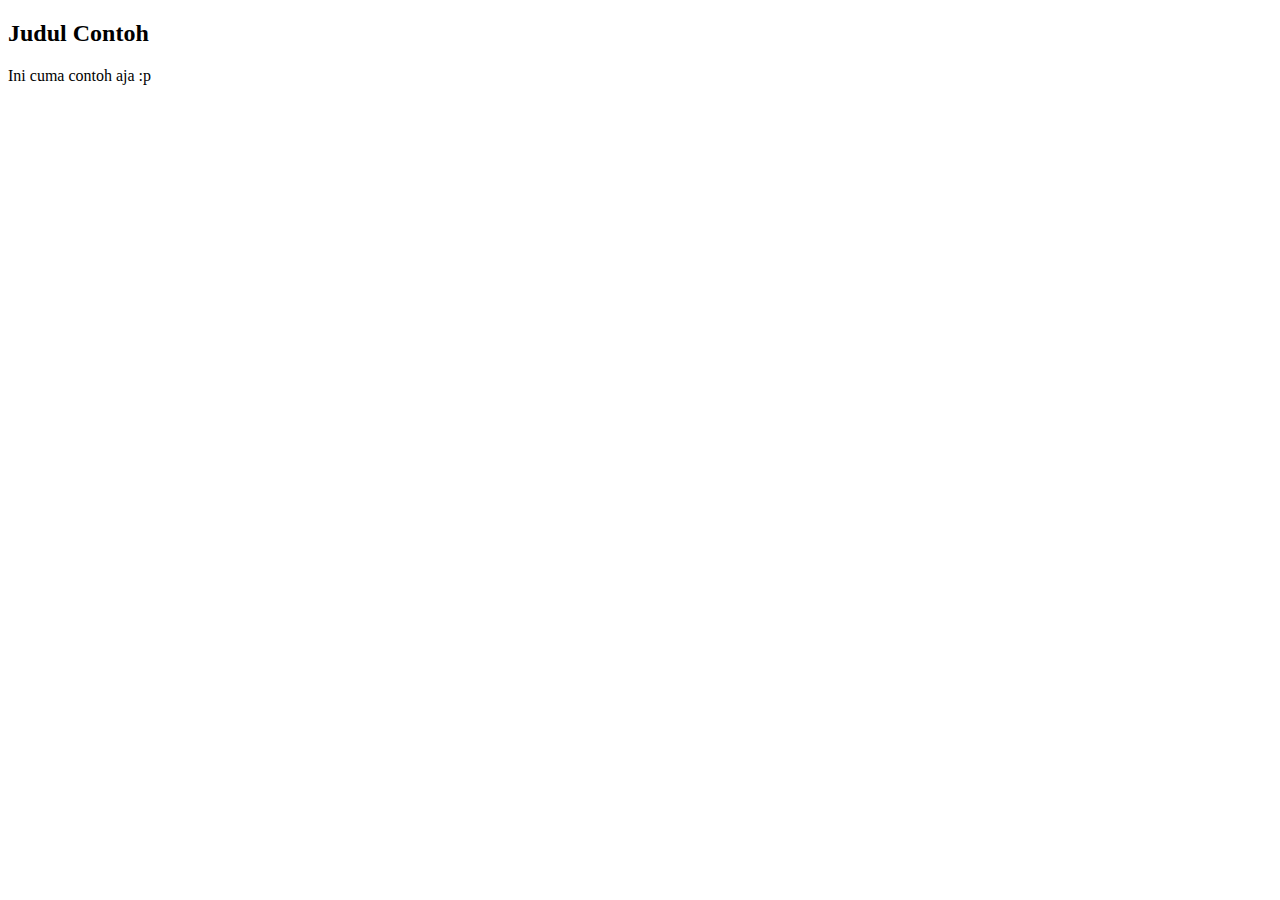
==== index.html @ 16859054 "Add files via upload" ====
<!DOCTYPE html>
<html lang="en">
  <head>
    <meta charset="UTF-8" />
    <meta name="viewport" content="width=device-width, initial-scale=1.0" />
    <title>cobacoba</title>
  </head>
  <body>
    <section>
      <h2>Judul Contoh</h2>
      <p>Ini cuma contoh aja :p</p>
    </section>
  </body>
</html>
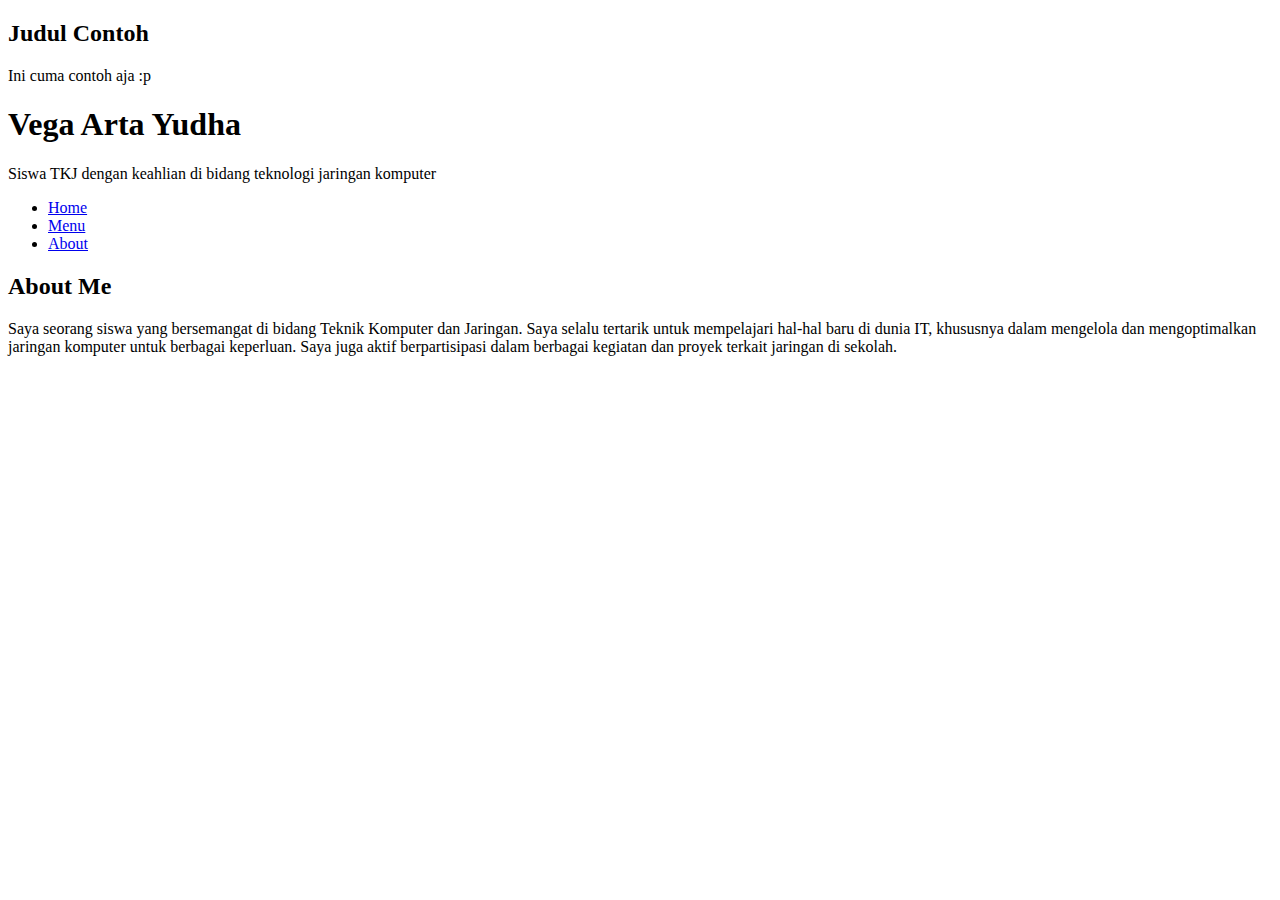
==== commit 8c72521d: "Update index.html" ====
--- a/index.html
+++ b/index.html
@@ -10,5 +10,26 @@
       <h2>Judul Contoh</h2>
       <p>Ini cuma contoh aja :p</p>
     </section>
+    <header>
+      <h1>Vega Arta Yudha</h1>
+      <p>Siswa TKJ dengan keahlian di bidang teknologi jaringan komputer</p>
+      <nav>
+        <ul>
+          <li><a href="#home">Home</a></li>
+          <li><a href="menu.html">Menu</a></li>
+          <li><a href="#about">About</a></li>
+        </ul>
+      </nav>
+    </header>
+    <section id="about">
+      <h2>About Me</h2>
+      <p>
+        Saya seorang siswa yang bersemangat di bidang Teknik Komputer dan
+        Jaringan. Saya selalu tertarik untuk mempelajari hal-hal baru di dunia
+        IT, khususnya dalam mengelola dan mengoptimalkan jaringan komputer untuk
+        berbagai keperluan. Saya juga aktif berpartisipasi dalam berbagai
+        kegiatan dan proyek terkait jaringan di sekolah.
+      </p>
+    </section>
   </body>
 </html>
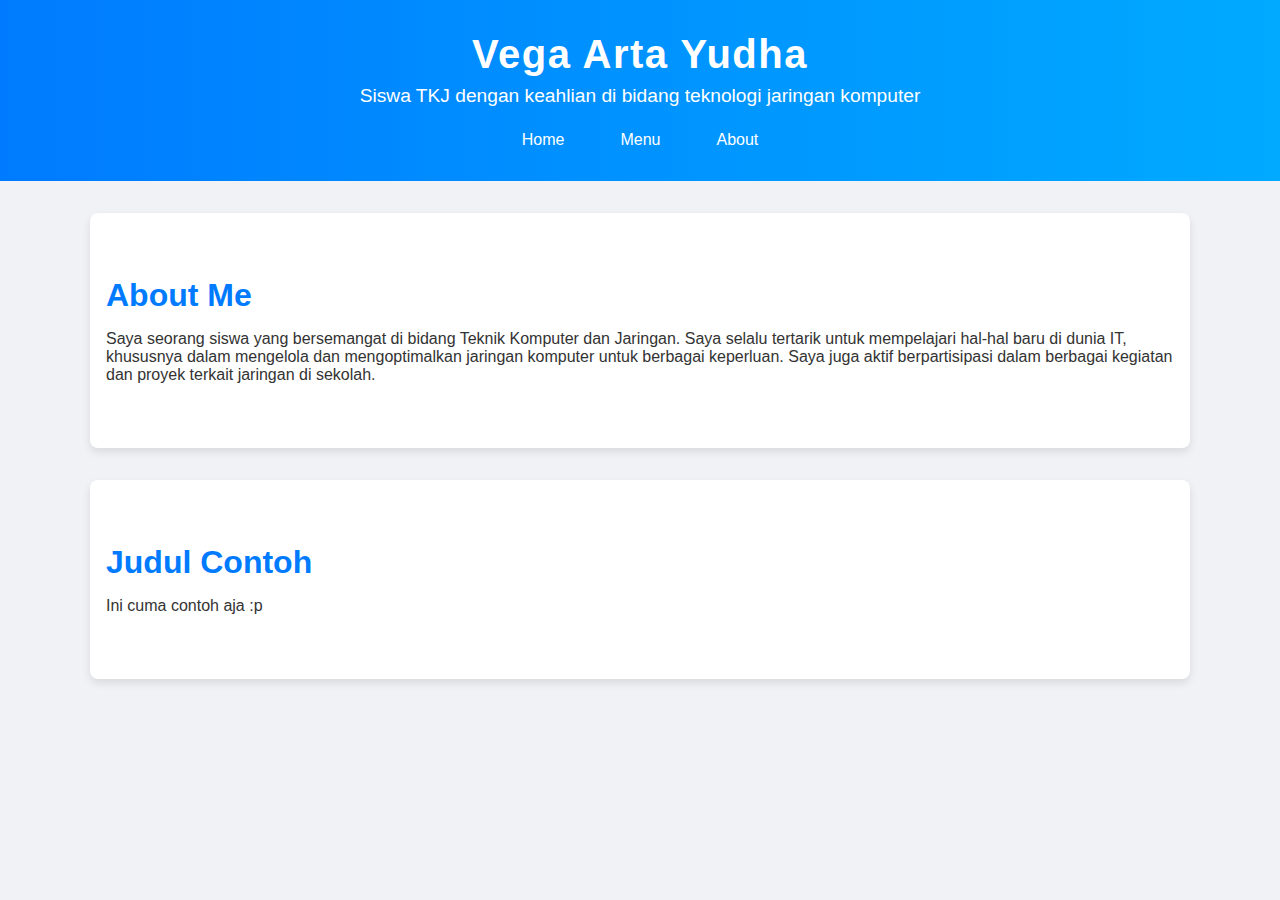
==== commit e97930e0: "Update index.html" ====
--- a/index.html
+++ b/index.html
@@ -4,12 +4,13 @@
     <meta charset="UTF-8" />
     <meta name="viewport" content="width=device-width, initial-scale=1.0" />
     <title>cobacoba</title>
+    <link rel="stylesheet" href="style.css" />
+    <link
+      rel="stylesheet"
+      href="https://cdnjs.cloudflare.com/ajax/libs/font-awesome/6.0.0-beta3/css/all.min.css"
+    />
   </head>
   <body>
-    <section>
-      <h2>Judul Contoh</h2>
-      <p>Ini cuma contoh aja :p</p>
-    </section>
     <header>
       <h1>Vega Arta Yudha</h1>
       <p>Siswa TKJ dengan keahlian di bidang teknologi jaringan komputer</p>
@@ -31,5 +32,9 @@
         kegiatan dan proyek terkait jaringan di sekolah.
       </p>
     </section>
+     <section>
+      <h2>Judul Contoh</h2>
+      <p>Ini cuma contoh aja :p</p>
+    </section>
   </body>
 </html>
--- a/style.css
+++ b/style.css
@@ -0,0 +1,149 @@
+       * {
+            margin: 0;
+            padding: 0;
+            box-sizing: border-box;
+        }
+
+        body {
+            font-family: 'Poppins', sans-serif;
+            background-color: #f0f2f5;
+            color: #333;
+        }
+
+        header {
+            background: linear-gradient(to right, #007bff, #00aaff);
+            color: #fff;
+            padding: 2rem 0;
+            text-align: center;
+        }
+
+        header h1 {
+            font-size: 2.5rem;
+            font-weight: bold;
+            margin-bottom: 0.5rem;
+            letter-spacing: 1.5px;
+        }
+
+        header p {
+            font-size: 1.2rem;
+            margin-bottom: 1.5rem;
+        }
+
+        nav ul {
+            list-style: none;
+            display: flex;
+            justify-content: center;
+            gap: 20px;
+        }
+
+        nav ul li {
+            display: inline-block;
+            justify-content: center;
+        }
+
+        nav ul li a {
+            color: #fff;
+            text-decoration: none;
+            font-size: 1rem;
+            padding: 0.5rem 1rem;
+            border: 2px solid transparent;
+            transition: all 0.3s ease;
+        }
+
+        nav ul li a:hover {
+            background: #fff;
+            color: #007bff;
+            border-radius: 5px;
+        }
+
+        section {
+            padding: 4rem 1rem;
+            margin: 2rem auto;
+            max-width: 1100px;
+            background-color: #fff;
+            box-shadow: 0 4px 8px rgba(0, 0, 0, 0.1);
+            border-radius: 8px;
+        }
+
+        section h2 {
+            font-size: 2rem;
+            margin-bottom: 1rem;
+            color: #007bff;
+        }
+
+        section#menu ul {
+            list-style-type: none;
+            display: grid;
+            grid-template-columns: repeat(auto-fit, minmax(200px, 1fr));
+            gap: 1rem;
+            margin-top: 1rem;
+        }
+
+        section#menu ul li {
+            background-color: #007bff;
+            color: #fff;
+            padding: 1rem;
+            border-radius: 8px;
+            text-align: center;
+            transition: transform 0.3s ease;
+        }
+
+        section#menu ul li:hover {
+            transform: scale(1.05);
+            background-color: #0056b3;
+        }
+a {
+  padding:right;
+}
+        footer {
+            background: #007bff;
+            color: #fff;
+            text-align: center;
+            padding: 2rem 0;
+        }
+
+        footer ul {
+            list-style: none;
+            display: flex;
+            justify-content: center;
+            gap: 20px;
+            margin: 1rem 0;
+        }
+
+        footer ul li a {
+            color: #fff;
+            font-size: 1.2rem;
+            transition: color 0.3s ease;
+        }
+
+        footer ul li a:hover {
+            color: #ffcc00;
+        }
+
+        footer p {
+            font-size: 0.9rem;
+        }
+
+        /* Animasi Smooth Scroll */
+        html {
+            scroll-behavior: smooth;
+        }
+
+        /* Media Queries */
+        @media (max-width: 768px) {
+            header h1 {
+                font-size: 2rem;
+            }
+
+            header p {
+                font-size: 1rem;
+            }
+
+            section h2 {
+                font-size: 1.5rem;
+            }
+
+            nav ul {
+                flex-direction: column;
+            }
+        }
